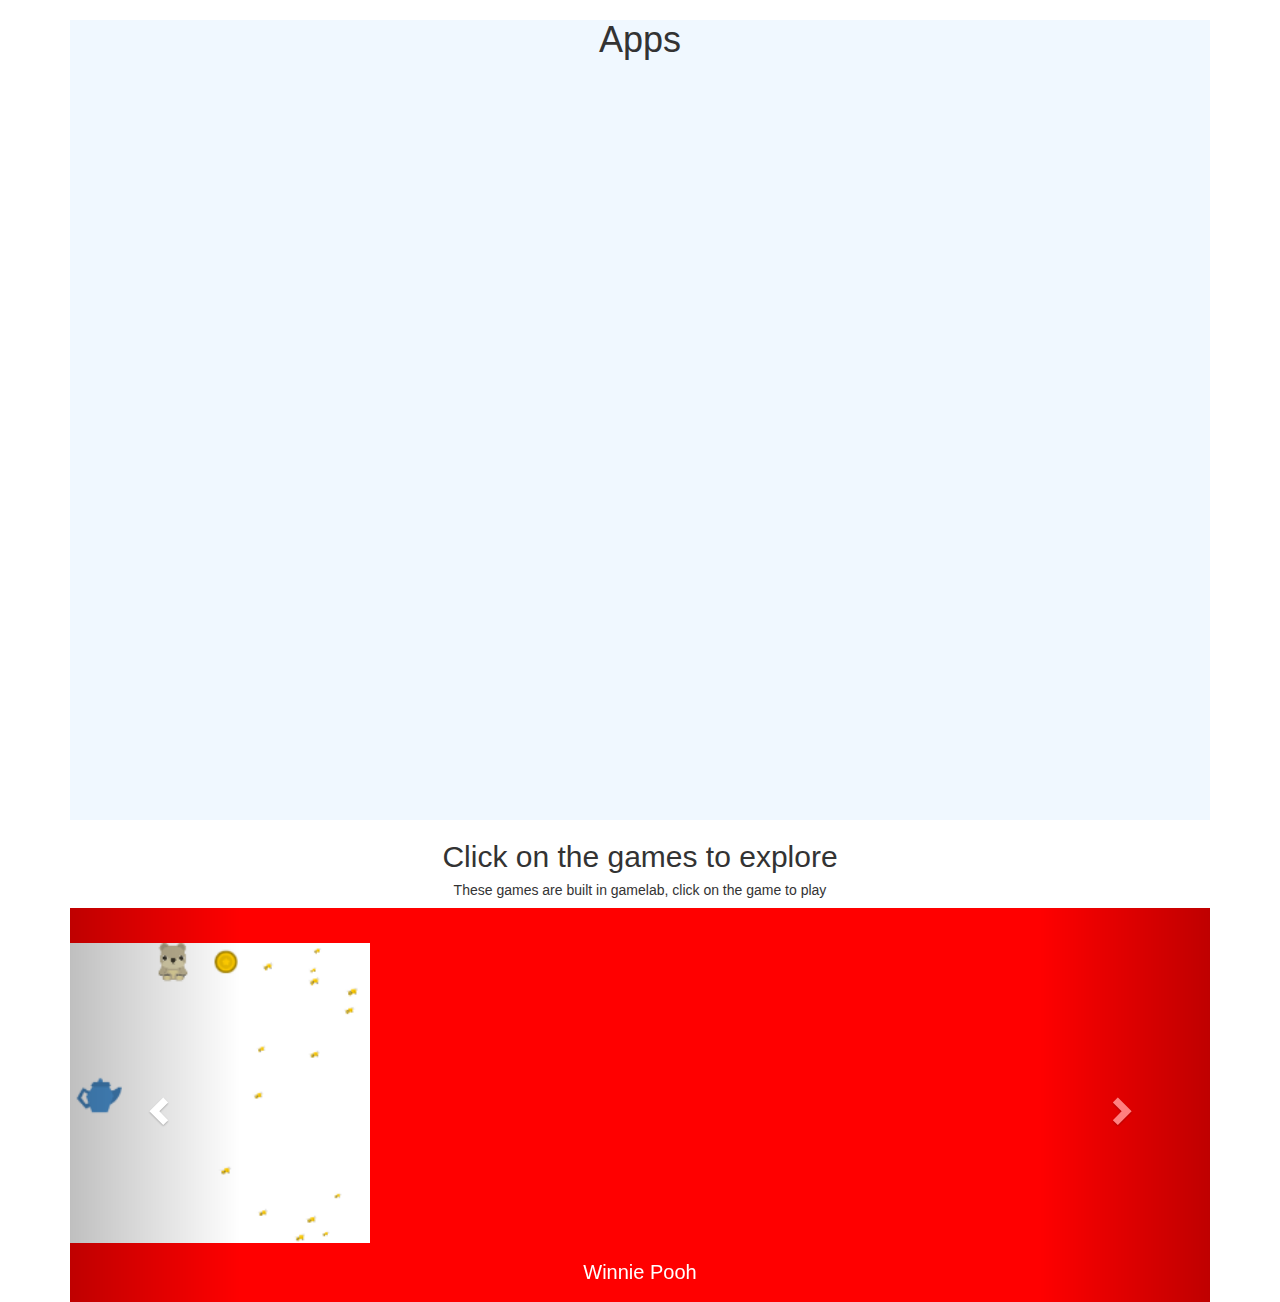
==== C-62/index.html @ d79c5380 "C-62" ====
<!DOCTYPE html>
<html lang="en">
<head>
  <title>Bootstrap</title>
  <meta charset="utf-8">
  <link rel="stylesheet" type="text/css" href="style.css">
  <link rel="stylesheet" href="https://maxcdn.bootstrapcdn.com/bootstrap/3.4.0/css/bootstrap.min.css">
  <script src="https://ajax.googleapis.com/ajax/libs/jquery/3.4.1/jquery.min.js"></script>
  <script src="https://maxcdn.bootstrapcdn.com/bootstrap/3.4.0/js/bootstrap.min.js"></script>
</head>
<body>

<div class="container">

    <section id="app">
        <h1>Apps</h1>
        <div class="line"></div>
        <iframe width="400" height="620" style="border: 0px;" src="https://studio.code.org/projects/applab/AmAIOlod-80aGvVFcBdbfjebPGUlVaYjI8ECZcJtZks/embed"></iframe>
        <iframe width="400" height="620" style="border: 0px;" src="https://studio.code.org/projects/applab/U9AQsuLnTixFr5caYUBM9qmkuaPCvmuWblFMcUPrC14/embed"></iframe>
    </section>

<!--
Start your code from here
-->
    
    <h2>Click on the games to explore</h2>
    <h5>These games are built in gamelab, click on the game to play</h5>
    <div id="mycarousel" class="carousel slide">
        <div class="carousel-inner">
            <div class="item active">
                <a href="#" target="_blank">
                    <img src="Winne_Pooh.png" class="img-responsive">
                </a>
                <div class="carousel-content">
                    <p>Winnie Pooh</p>
                </div>
            </div>
            <!--Write next things here-->
            <div class="item">
                <a href="#" target="_blank">
                    <img src="Car_game.png" class="img-responsive">
                </a>
                <div class="carousel-content">
                    <p>Car game</p>
                </div>
            </div>
        </div>
        <!--Next code-->
        <a href="#myCarouse2" class="left carousel-control" data-slide="prev">
            <span class="glyphicon glyphicon-chevron-left"></span>
        </a>
        <a class="right carousel-control" href="#myCarouse" data-slide="next">
            <span class="glyphicon glyphicon-chevron-right"></span>
        </a>
    </div>
</div>

</body>
</html>
---- C-62/style.css ----
#app {
    width: 100%;
    height: 800px;
    background-color: aliceblue;
}

.container
{
    text-align: center;
}

#mycarousel {
    background-color: red;
}
#mycarousel img {
    height: 300px;
    margin-top: 35px;
}
.carousel-inner p {
    margin-bottom: 15px;
    margin-top: 15px;
    color: white;
    font-size: 20px;
    
}
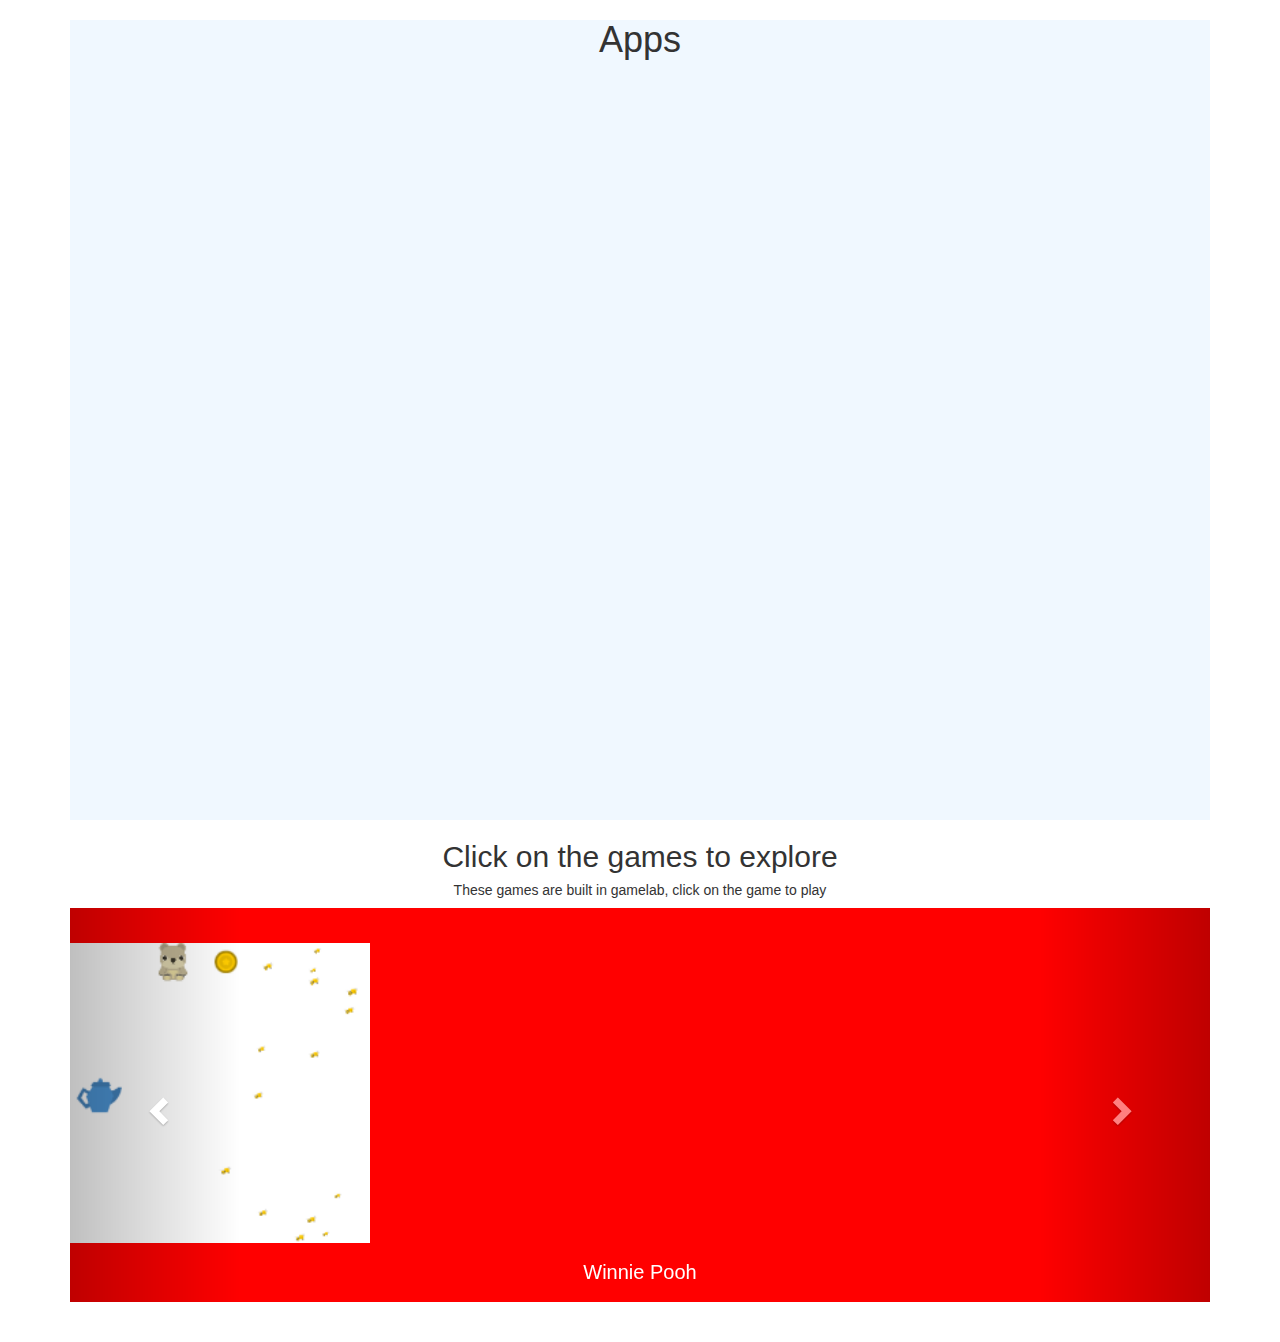
==== commit 465e014f: "School website" ====
--- a/C-62/index.html
+++ b/C-62/index.html
@@ -1,4 +1,3 @@
-<!DOCTYPE html>
 <html lang="en">
 <head>
   <title>Bootstrap</title>
@@ -54,6 +53,7 @@
         </a>
     </div>
 </div>
+    <br><br>
 
 </body>
 </html>